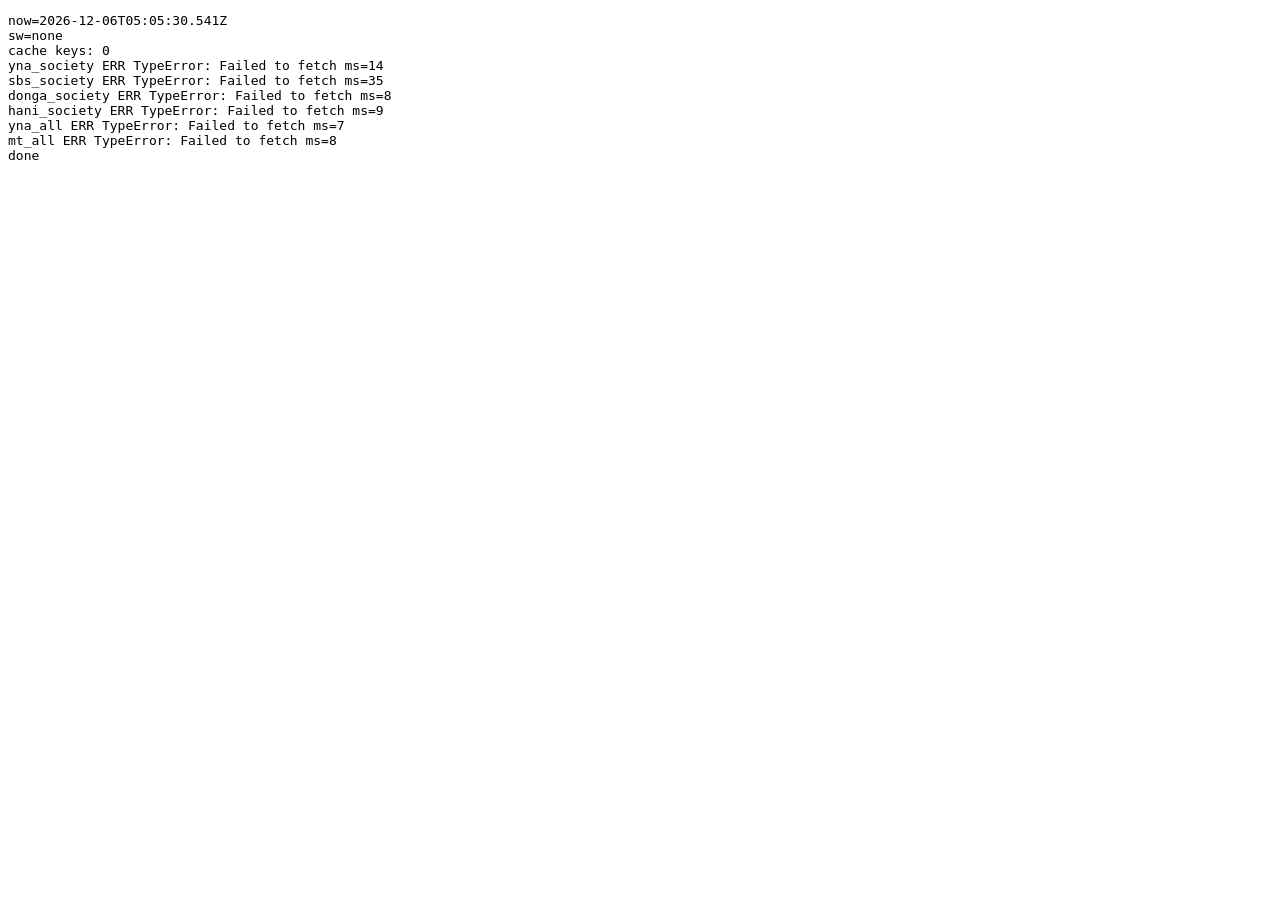
==== debug.html @ cb8915dc "임시 점검 페이지와 내일 예보 시간대 자료 요청 추가" ====
<!DOCTYPE html>
<html lang="ko"><head><meta charset="utf-8"><title>news debug</title></head>
<body>
<pre id="out">running…</pre>
<script>
var FEEDS = {
  yna_society: "https://www.yna.co.kr/rss/society.xml",
  sbs_society: "https://news.sbs.co.kr/news/SectionRssFeed.do?sectionId=03&plink=RSSREADER",
  donga_society: "https://rss.donga.com/national.xml",
  hani_society: "https://www.hani.co.kr/rss/society",
  yna_all: "https://www.yna.co.kr/rss/news.xml",
  mt_all: "https://rss.mt.co.kr/mt_news.xml"
};
var lines = [];
function log(s) { lines.push(s); document.getElementById("out").textContent = lines.join("\n"); }

log("now=" + new Date().toISOString());
log("sw=" + (navigator.serviceWorker && navigator.serviceWorker.controller ? navigator.serviceWorker.controller.scriptURL : "none"));

try {
  var keys = Object.keys(localStorage).filter(function (k) { return k.indexOf("mj_feed") === 0; });
  log("cache keys: " + keys.length);
  keys.forEach(function (k) {
    var v = null; try { v = JSON.parse(localStorage.getItem(k)); } catch (e) {}
    var newest = 0, dated = 0;
    (v && v.items || []).forEach(function (it) { if (it.date) { dated++; if (it.date > newest) newest = it.date; } });
    log("  " + k + " ts=" + (v && v.ts ? new Date(v.ts).toISOString() : "-") +
        " n=" + ((v && v.items) || []).length + " dated=" + dated +
        " newest=" + (newest ? new Date(newest).toISOString() : "none"));
  });
} catch (e) { log("cache read err " + e); }

var names = Object.keys(FEEDS);
function run(i) {
  if (i >= names.length) { log("done"); return; }
  var name = names[i];
  var url = FEEDS[name];
  var stamp = String(Date.now());
  var bust = url + (url.indexOf("?") >= 0 ? "&" : "?") + "sb=" + stamp;
  var api = "https://api.rss2json.com/v1/api.json?rss_url=" + encodeURIComponent(bust) + "&count=50&_=" + stamp;
  var t0 = Date.now();
  fetch(api, { cache: "no-store" }).then(function (r) {
    return r.text().then(function (t) {
      var d = null; try { d = JSON.parse(t); } catch (e) {}
      var first = d && d.items && d.items[0] ? (d.items[0].pubDate || "no-date") : "none";
      var dated = d && d.items ? d.items.filter(function (x) { return !!x.pubDate; }).length : 0;
      var withImg = d && d.items ? d.items.filter(function (x) { return x.enclosure && x.enclosure.link; }).length : 0;
      log(name + " http=" + r.status + " ms=" + (Date.now() - t0) + " status=" + (d && d.status) + " items=" + (d && d.items ? d.items.length : 0) + " dated=" + dated + " img=" + withImg + " first=" + first);
      if (d && d.status !== "ok") log("   msg=" + JSON.stringify(d).slice(0, 160));
      run(i + 1);
    });
  }).catch(function (e) { log(name + " ERR " + e + " ms=" + (Date.now() - t0)); run(i + 1); });
}
run(0);
</script>
</body></html>
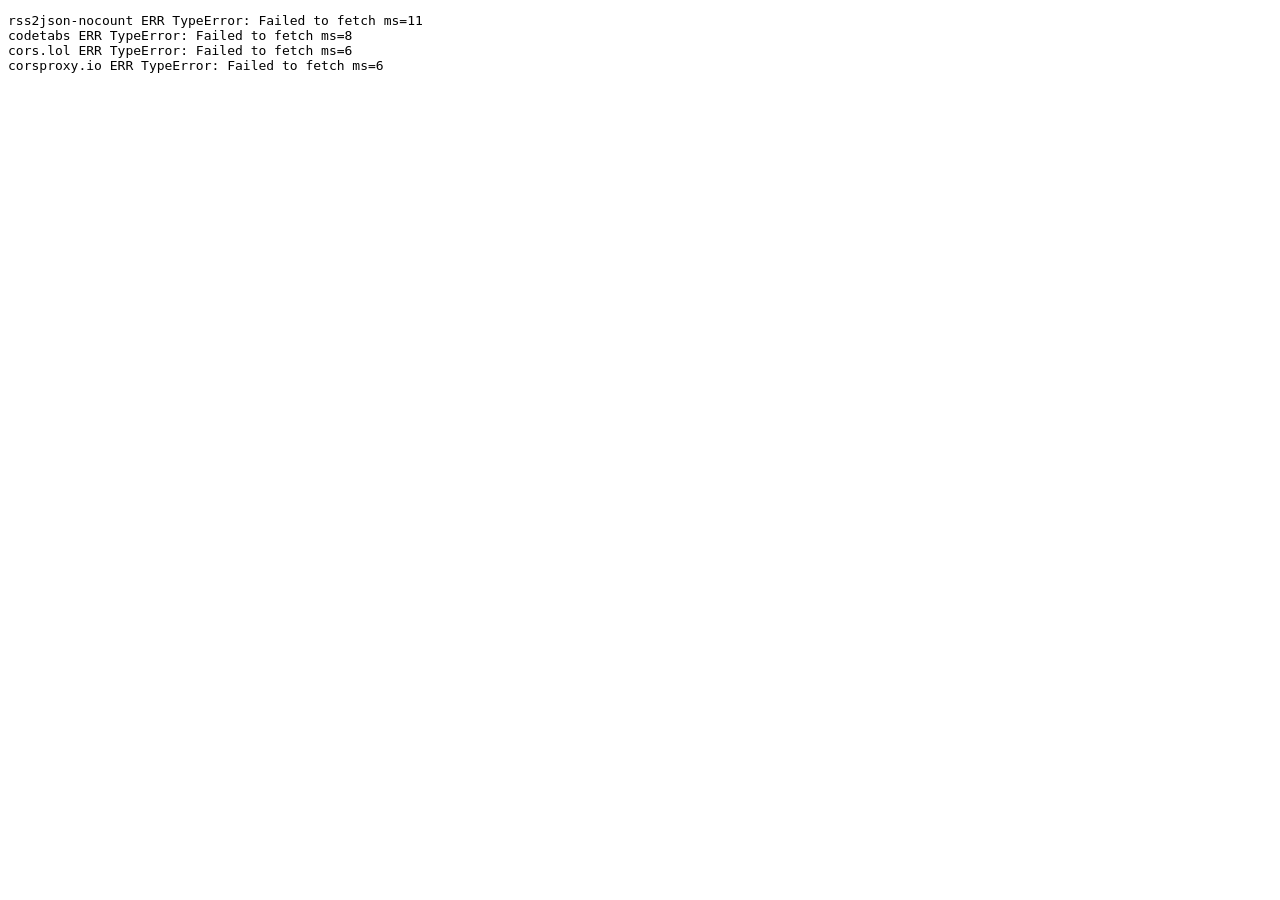
==== commit d98109f7: "임시 점검: 중계 서버별 최신 여부 확인" ====
--- a/debug.html
+++ b/debug.html
@@ -1,56 +1,37 @@
 <!DOCTYPE html>
-<html lang="ko"><head><meta charset="utf-8"><title>news debug</title></head>
+<html lang="ko"><head><meta charset="utf-8"><title>proxy debug</title></head>
 <body>
 <pre id="out">running…</pre>
 <script>
-var FEEDS = {
-  yna_society: "https://www.yna.co.kr/rss/society.xml",
-  sbs_society: "https://news.sbs.co.kr/news/SectionRssFeed.do?sectionId=03&plink=RSSREADER",
-  donga_society: "https://rss.donga.com/national.xml",
-  hani_society: "https://www.hani.co.kr/rss/society",
-  yna_all: "https://www.yna.co.kr/rss/news.xml",
-  mt_all: "https://rss.mt.co.kr/mt_news.xml"
-};
+var FEED = "https://www.yna.co.kr/rss/society.xml";
 var lines = [];
 function log(s) { lines.push(s); document.getElementById("out").textContent = lines.join("\n"); }
-
-log("now=" + new Date().toISOString());
-log("sw=" + (navigator.serviceWorker && navigator.serviceWorker.controller ? navigator.serviceWorker.controller.scriptURL : "none"));
-
-try {
-  var keys = Object.keys(localStorage).filter(function (k) { return k.indexOf("mj_feed") === 0; });
-  log("cache keys: " + keys.length);
-  keys.forEach(function (k) {
-    var v = null; try { v = JSON.parse(localStorage.getItem(k)); } catch (e) {}
-    var newest = 0, dated = 0;
-    (v && v.items || []).forEach(function (it) { if (it.date) { dated++; if (it.date > newest) newest = it.date; } });
-    log("  " + k + " ts=" + (v && v.ts ? new Date(v.ts).toISOString() : "-") +
-        " n=" + ((v && v.items) || []).length + " dated=" + dated +
-        " newest=" + (newest ? new Date(newest).toISOString() : "none"));
-  });
-} catch (e) { log("cache read err " + e); }
-
-var names = Object.keys(FEEDS);
-function run(i) {
-  if (i >= names.length) { log("done"); return; }
-  var name = names[i];
-  var url = FEEDS[name];
-  var stamp = String(Date.now());
-  var bust = url + (url.indexOf("?") >= 0 ? "&" : "?") + "sb=" + stamp;
-  var api = "https://api.rss2json.com/v1/api.json?rss_url=" + encodeURIComponent(bust) + "&count=50&_=" + stamp;
-  var t0 = Date.now();
-  fetch(api, { cache: "no-store" }).then(function (r) {
-    return r.text().then(function (t) {
-      var d = null; try { d = JSON.parse(t); } catch (e) {}
-      var first = d && d.items && d.items[0] ? (d.items[0].pubDate || "no-date") : "none";
-      var dated = d && d.items ? d.items.filter(function (x) { return !!x.pubDate; }).length : 0;
-      var withImg = d && d.items ? d.items.filter(function (x) { return x.enclosure && x.enclosure.link; }).length : 0;
-      log(name + " http=" + r.status + " ms=" + (Date.now() - t0) + " status=" + (d && d.status) + " items=" + (d && d.items ? d.items.length : 0) + " dated=" + dated + " img=" + withImg + " first=" + first);
-      if (d && d.status !== "ok") log("   msg=" + JSON.stringify(d).slice(0, 160));
-      run(i + 1);
-    });
-  }).catch(function (e) { log(name + " ERR " + e + " ms=" + (Date.now() - t0)); run(i + 1); });
+function probe(label, build) {
+  return function () {
+    var url = build(FEED);
+    var t0 = Date.now();
+    return fetch(url, { cache: "no-store" }).then(function (r) {
+      return r.text().then(function (t) {
+        var first = (t.match(/<pubDate>([^<]+)<\/pubDate>/) || [])[1] ||
+                    (t.match(/"pubDate":\s*"([^"]+)"/) || [])[1] || "?";
+        log(label + " http=" + r.status + " ms=" + (Date.now() - t0) + " bytes=" + t.length + " first=" + first + " items=" + (t.match(/<item/g) || []).length);
+      });
+    }).catch(function (e) { log(label + " ERR " + String(e).slice(0, 90) + " ms=" + (Date.now() - t0)); });
+  };
 }
-run(0);
+var stamp = Date.now();
+var bust = FEED + "?sb=" + stamp;
+var enc = encodeURIComponent(bust);
+var tests = [
+  probe("rss2json-nocount", function () { return "https://api.rss2json.com/v1/api.json?rss_url=" + enc; }),
+  probe("codetabs", function () { return "https://api.codetabs.com/v1/proxy?quest=" + enc; }),
+  probe("cors.lol", function () { return "https://api.cors.lol/?url=" + enc; }),
+  probe("corsproxy.io", function () { return "https://corsproxy.io/?url=" + enc; }),
+  probe("jina", function () { return "https://r.jina.ai/" + bust; }),
+  probe("allorigins-get", function () { return "https://api.allorigins.win/get?url=" + enc; })
+];
+var i = 0;
+function next() { if (i >= tests.length) { log("done"); return; } tests[i++]().then(function () { setTimeout(next, 300); }); }
+next();
 </script>
 </body></html>
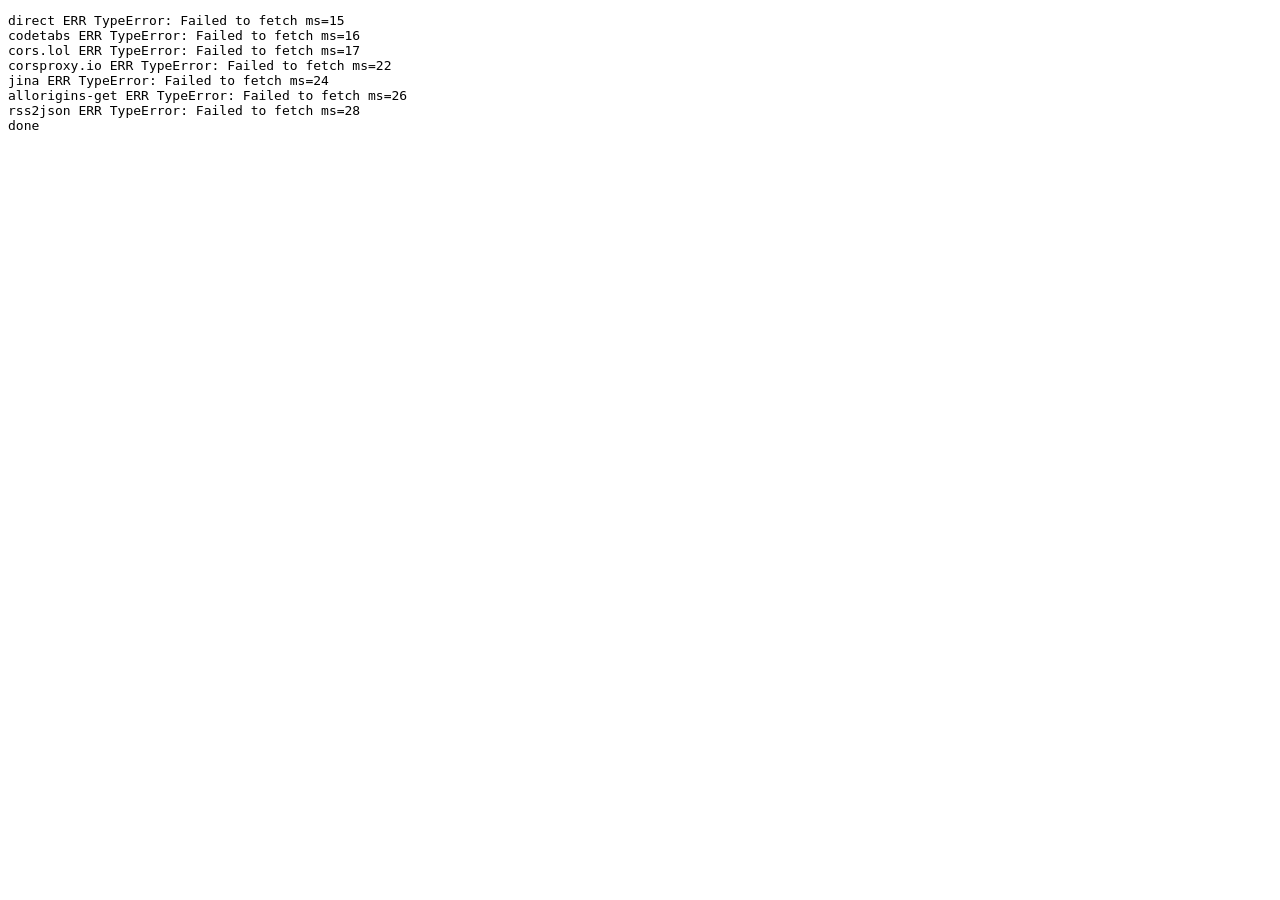
==== commit a101e6f5: "임시 점검: 여러 통로 동시 확인" ====
--- a/debug.html
+++ b/debug.html
@@ -1,37 +1,39 @@
 <!DOCTYPE html>
-<html lang="ko"><head><meta charset="utf-8"><title>proxy debug</title></head>
+<html lang="ko"><head><meta charset="utf-8"><title>proxy debug2</title></head>
 <body>
 <pre id="out">running…</pre>
 <script>
 var FEED = "https://www.yna.co.kr/rss/society.xml";
 var lines = [];
 function log(s) { lines.push(s); document.getElementById("out").textContent = lines.join("\n"); }
-function probe(label, build) {
-  return function () {
-    var url = build(FEED);
-    var t0 = Date.now();
-    return fetch(url, { cache: "no-store" }).then(function (r) {
-      return r.text().then(function (t) {
-        var first = (t.match(/<pubDate>([^<]+)<\/pubDate>/) || [])[1] ||
-                    (t.match(/"pubDate":\s*"([^"]+)"/) || [])[1] || "?";
-        log(label + " http=" + r.status + " ms=" + (Date.now() - t0) + " bytes=" + t.length + " first=" + first + " items=" + (t.match(/<item/g) || []).length);
-      });
-    }).catch(function (e) { log(label + " ERR " + String(e).slice(0, 90) + " ms=" + (Date.now() - t0)); });
-  };
+function probe(label, url) {
+  var t0 = Date.now();
+  var ctrl = new AbortController();
+  var timer = setTimeout(function () { ctrl.abort(); }, 9000);
+  return fetch(url, { cache: "no-store", signal: ctrl.signal }).then(function (r) {
+    return r.text().then(function (t) {
+      clearTimeout(timer);
+      var first = (t.match(/<pubDate>([^<]+)<\/pubDate>/) || [])[1] ||
+                  (t.match(/"pubDate":\s*"([^"]+)"/) || [])[1] || "?";
+      log(label + " http=" + r.status + " ms=" + (Date.now() - t0) + " bytes=" + t.length + " first=" + first);
+    });
+  }).catch(function (e) { clearTimeout(timer); log(label + " ERR " + String(e).slice(0, 80) + " ms=" + (Date.now() - t0)); });
 }
 var stamp = Date.now();
 var bust = FEED + "?sb=" + stamp;
 var enc = encodeURIComponent(bust);
-var tests = [
-  probe("rss2json-nocount", function () { return "https://api.rss2json.com/v1/api.json?rss_url=" + enc; }),
-  probe("codetabs", function () { return "https://api.codetabs.com/v1/proxy?quest=" + enc; }),
-  probe("cors.lol", function () { return "https://api.cors.lol/?url=" + enc; }),
-  probe("corsproxy.io", function () { return "https://corsproxy.io/?url=" + enc; }),
-  probe("jina", function () { return "https://r.jina.ai/" + bust; }),
-  probe("allorigins-get", function () { return "https://api.allorigins.win/get?url=" + enc; })
+var jobs = [
+  probe("direct", bust + "&x=1"),
+  probe("codetabs", "https://api.codetabs.com/v1/proxy?quest=" + enc),
+  probe("cors.lol", "https://api.cors.lol/?url=" + enc),
+  probe("corsproxy.io", "https://corsproxy.io/?url=" + enc),
+  probe("jina", "https://r.jina.ai/" + bust),
+  probe("allorigins-get", "https://api.allorigins.win/get?url=" + enc),
+  probe("rss2json", "https://api.rss2json.com/v1/api.json?rss_url=" + enc)
 ];
-var i = 0;
-function next() { if (i >= tests.length) { log("done"); return; } tests[i++]().then(function () { setTimeout(next, 300); }); }
-next();
+function checkAll() {
+  if (lines.length >= jobs.length) { log("done"); } else { setTimeout(checkAll, 500); }
+}
+Promise.all(jobs).then(function () { log("done"); });
 </script>
 </body></html>
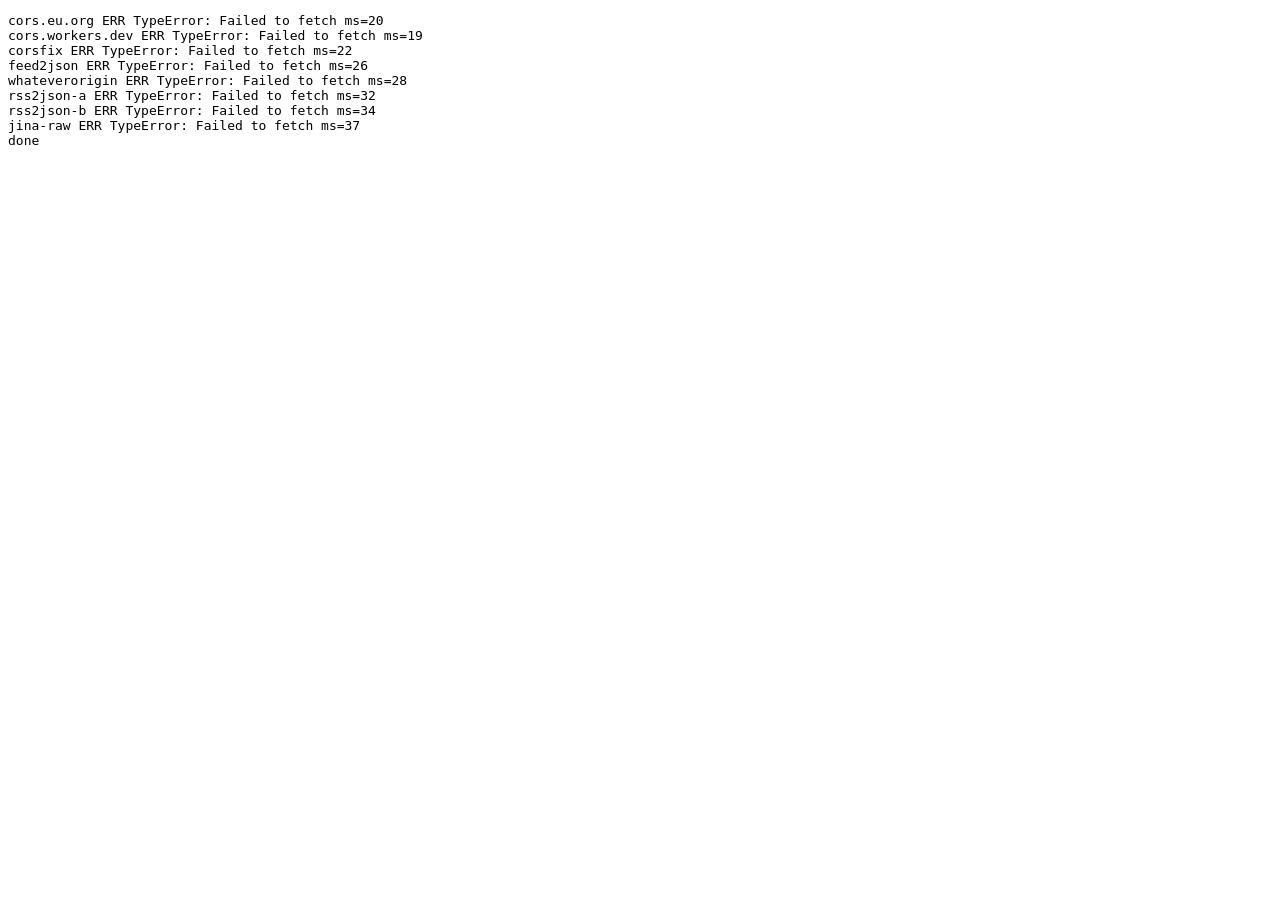
==== commit e5b8ce63: "임시 점검: 추가 중계 서버 확인" ====
--- a/debug.html
+++ b/debug.html
@@ -1,5 +1,5 @@
 <!DOCTYPE html>
-<html lang="ko"><head><meta charset="utf-8"><title>proxy debug2</title></head>
+<html lang="ko"><head><meta charset="utf-8"><title>proxy debug3</title></head>
 <body>
 <pre id="out">running…</pre>
 <script>
@@ -9,7 +9,7 @@
 function probe(label, url) {
   var t0 = Date.now();
   var ctrl = new AbortController();
-  var timer = setTimeout(function () { ctrl.abort(); }, 9000);
+  var timer = setTimeout(function () { ctrl.abort(); }, 8000);
   return fetch(url, { cache: "no-store", signal: ctrl.signal }).then(function (r) {
     return r.text().then(function (t) {
       clearTimeout(timer);
@@ -17,23 +17,22 @@
                   (t.match(/"pubDate":\s*"([^"]+)"/) || [])[1] || "?";
       log(label + " http=" + r.status + " ms=" + (Date.now() - t0) + " bytes=" + t.length + " first=" + first);
     });
-  }).catch(function (e) { clearTimeout(timer); log(label + " ERR " + String(e).slice(0, 80) + " ms=" + (Date.now() - t0)); });
+  }).catch(function (e) { clearTimeout(timer); log(label + " ERR " + String(e).slice(0, 60) + " ms=" + (Date.now() - t0)); });
 }
 var stamp = Date.now();
 var bust = FEED + "?sb=" + stamp;
 var enc = encodeURIComponent(bust);
+var raw = encodeURIComponent(FEED);
 var jobs = [
-  probe("direct", bust + "&x=1"),
-  probe("codetabs", "https://api.codetabs.com/v1/proxy?quest=" + enc),
-  probe("cors.lol", "https://api.cors.lol/?url=" + enc),
-  probe("corsproxy.io", "https://corsproxy.io/?url=" + enc),
-  probe("jina", "https://r.jina.ai/" + bust),
-  probe("allorigins-get", "https://api.allorigins.win/get?url=" + enc),
-  probe("rss2json", "https://api.rss2json.com/v1/api.json?rss_url=" + enc)
+  probe("cors.eu.org", "https://cors.eu.org/" + bust),
+  probe("cors.workers.dev", "https://test.cors.workers.dev/?" + bust),
+  probe("corsfix", "https://proxy.corsfix.com/?" + bust),
+  probe("feed2json", "https://feed2json.org/convert?url=" + enc),
+  probe("whateverorigin", "https://www.whateverorigin.org/get?url=" + enc),
+  probe("rss2json-a", "https://api.rss2json.com/v1/api.json?rss_url=" + enc + "&count=50"),
+  probe("rss2json-b", "https://api.rss2json.com/v1/api.json?rss_url=" + encodeURIComponent(FEED) + "&count=50&_=" + stamp),
+  probe("jina-raw", "https://r.jina.ai/" + bust + "?x-respond-with=text")
 ];
-function checkAll() {
-  if (lines.length >= jobs.length) { log("done"); } else { setTimeout(checkAll, 500); }
-}
 Promise.all(jobs).then(function () { log("done"); });
 </script>
 </body></html>
